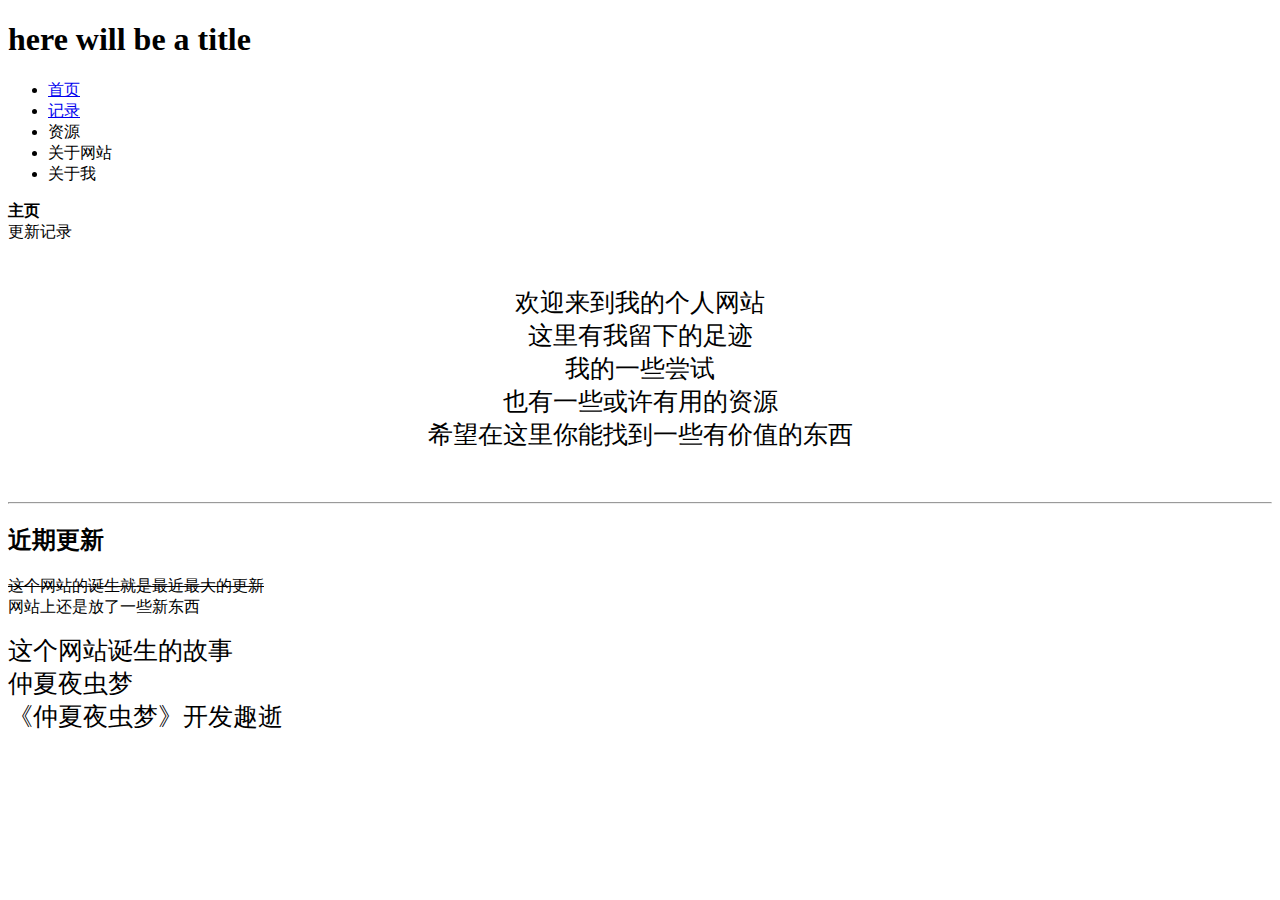
==== index.html @ cc1d8c8c "Update index.html" ====
<!DOCTYPE html>
<html>
<head>
    
    <meta charset="UTF-8">
    <meta name="viewport" content="width=device-width, initial-scale=1.0">
    <title>Fiona的个人网站首页</title>
    <link rel="stylesheet" href="/life/indexhead.css">
</head>
<body>
	<h1 class="header-mode">here will be a title</h1>
	<header class="indexstyle">
        <ul class="indexlist">
            <li style="color:RGB(0,0,0)"><a href="/life/index.html" class="a-none-class">首页</a></li>
            <li><a href="/life/records.html" class="a-none-class">记录</a></li>
            <li>资源</li>
            <li>关于网站</li>
            <li>关于我</li>
        </ul>
	</header>
    <div id="container" style="width:100%;">
    <div class="list-left">
		<u1 class="guide">
			<li><b>主页</b></li>
			<li>更新记录</li>
			
		</u1>
		
        
    </div>
	<br>
    <div class="div-main">
        <div class="round-border1">
            <p style="text-align:center;font-size:25px">欢迎来到我的个人网站<br>这里有我留下的足迹<br>我的一些尝试<br>也有一些或许有用的资源<br>希望在这里你能找到一些有价值的东西</p>
        </div>
        <br>
        <hr>
            <h2>近期更新</h2>
            <p><del>这个网站的诞生就是最近最大的更新</del><br>网站上还是放了一些新东西</p>
            <div class="record-div">
				<span style="font-size:25px">这个网站诞生的故事</span>
			  </div>
			  <div class="record-div">
				  <span style="font-size:25px">仲夏夜虫梦</span>
			  </div>
			  <div class="record-div">
				  <span style="font-size:25px">《仲夏夜虫梦》开发趣逝</span>
			  </div>
    </div>
    </div>
</body>
</html>
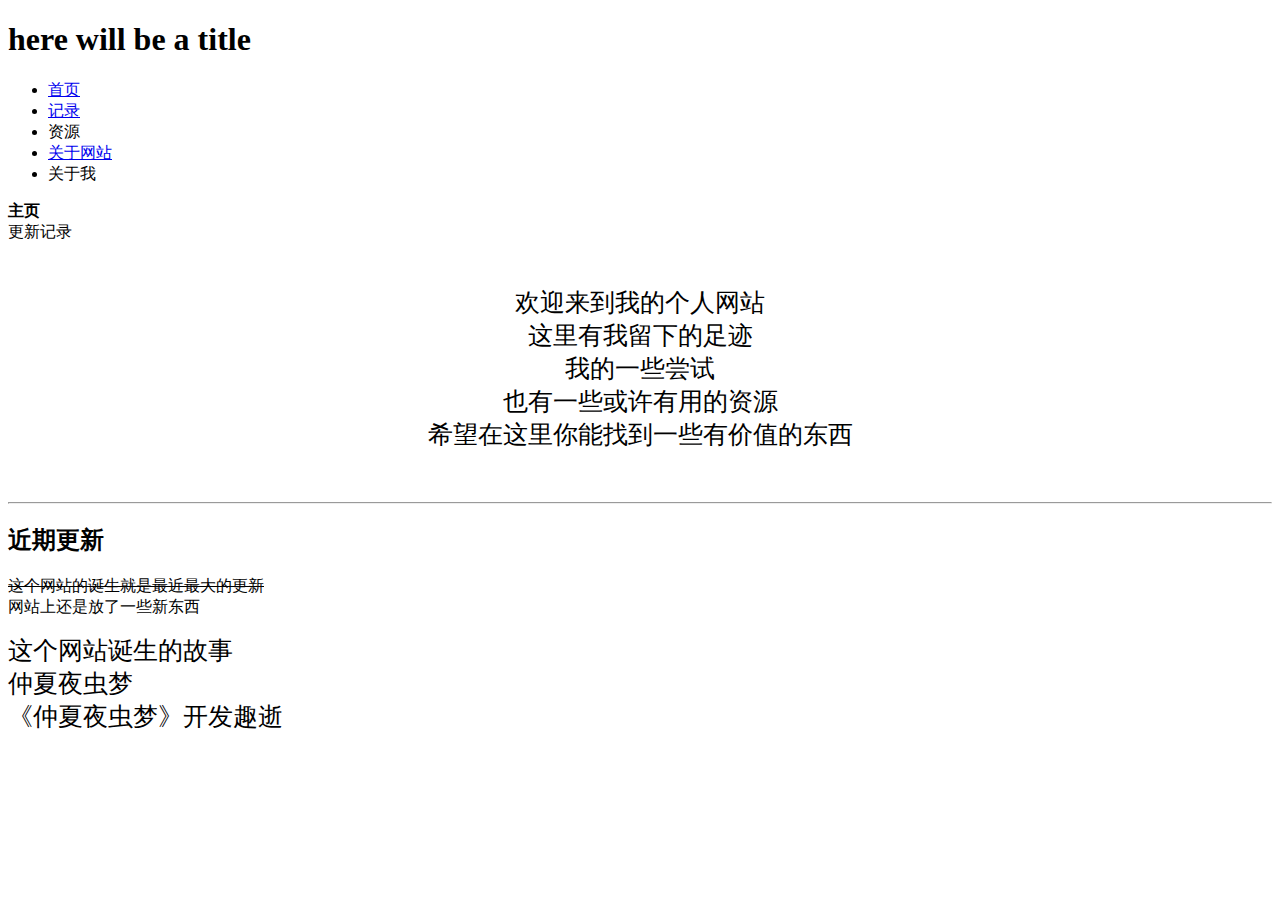
==== commit cd8d9fd1: "Update index.html" ====
--- a/index.html
+++ b/index.html
@@ -14,7 +14,7 @@
             <li style="color:RGB(0,0,0)"><a href="/life/index.html" class="a-none-class">首页</a></li>
             <li><a href="/life/records.html" class="a-none-class">记录</a></li>
             <li>资源</li>
-            <li>关于网站</li>
+            <li><a href="/life/aboutSite.html" class="a-none-class">关于网站</a></li>
             <li>关于我</li>
         </ul>
 	</header>
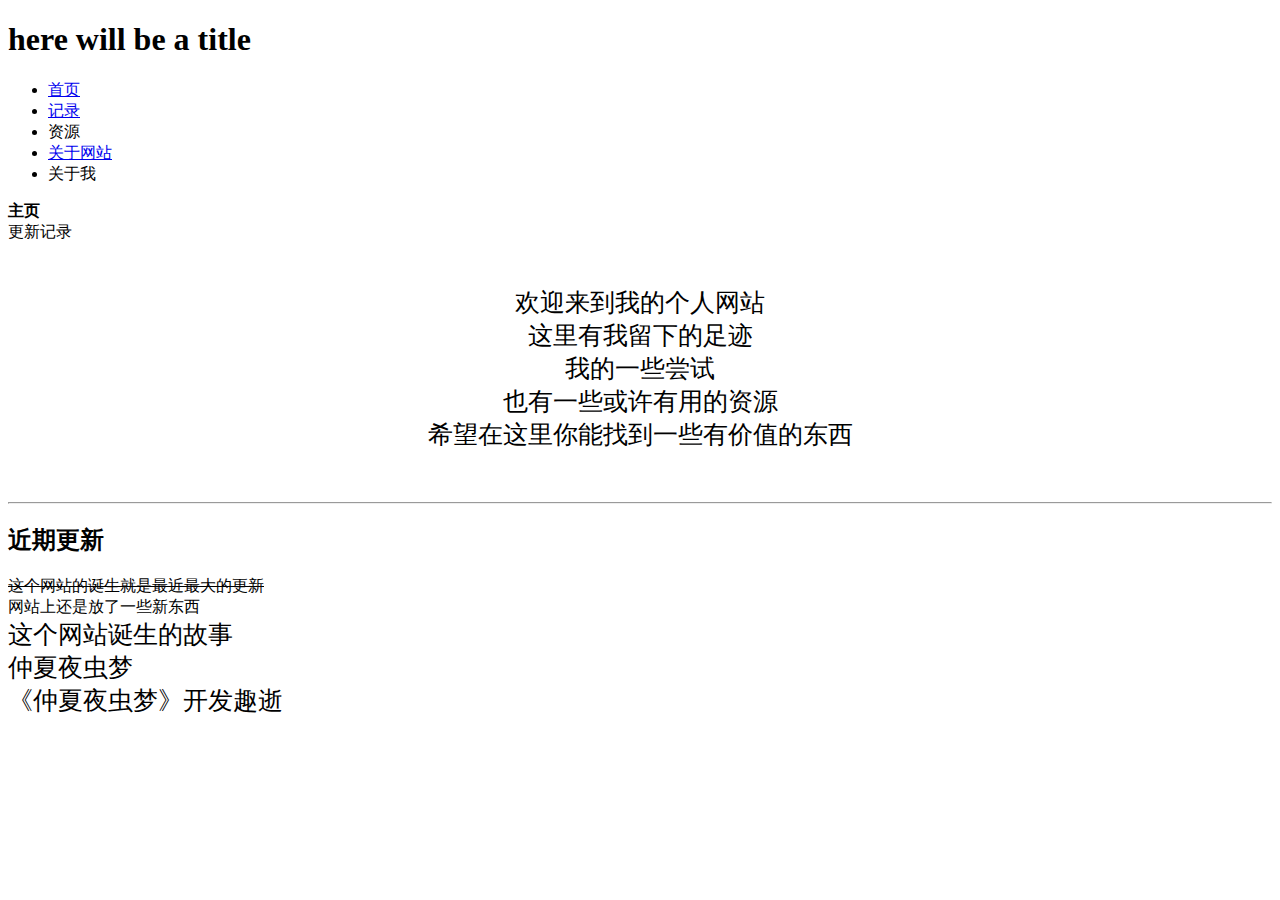
==== commit f5e4a17d: "Update index.html" ====
--- a/index.html
+++ b/index.html
@@ -36,7 +36,7 @@
         <br>
         <hr>
             <h2>近期更新</h2>
-            <p><del>这个网站的诞生就是最近最大的更新</del><br>网站上还是放了一些新东西</p>
+            <del>这个网站的诞生就是最近最大的更新</del><br>网站上还是放了一些新东西
             <div class="record-div">
 				<span style="font-size:25px">这个网站诞生的故事</span>
 			  </div>
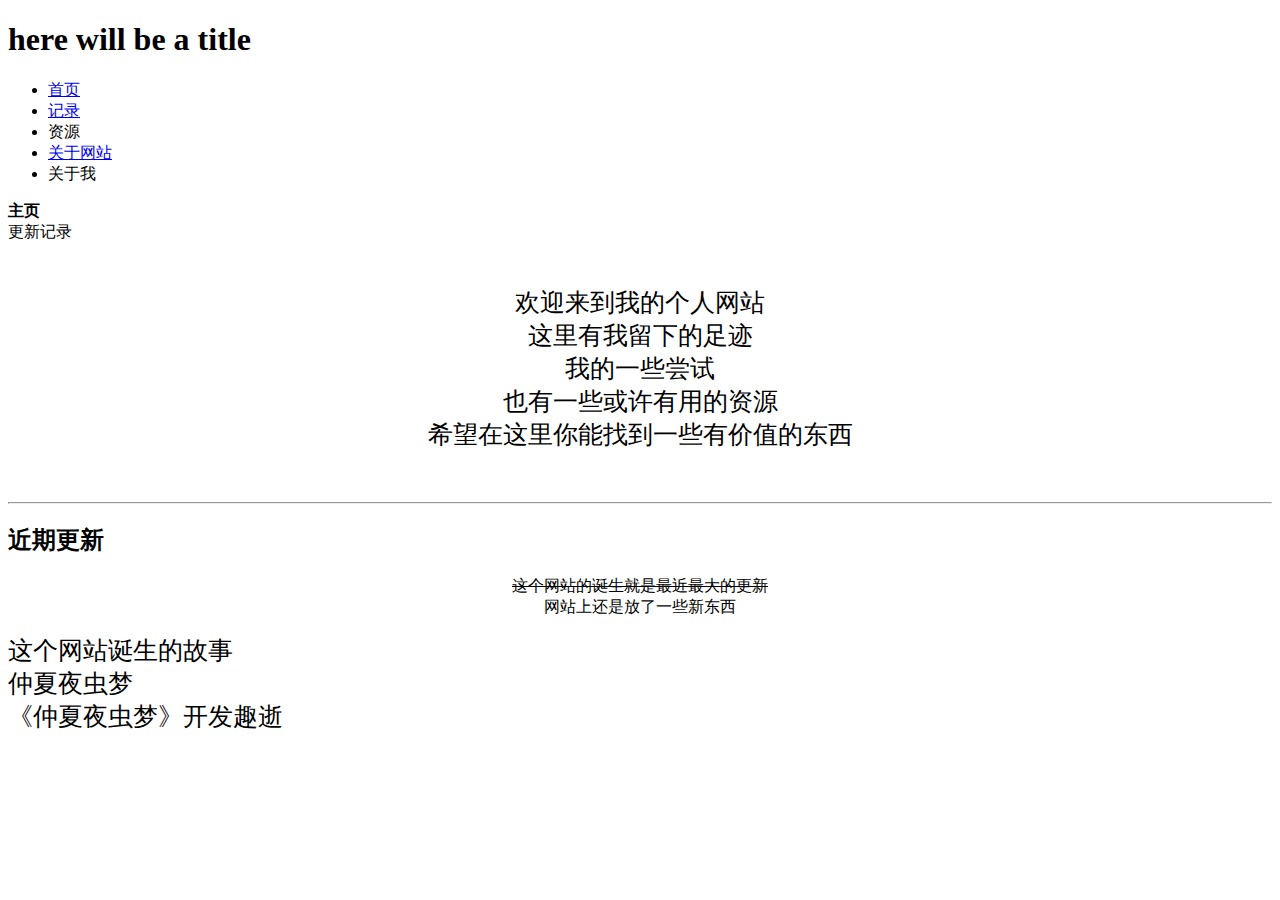
==== commit 95cb6d9e: "Update index.html" ====
--- a/index.html
+++ b/index.html
@@ -36,7 +36,7 @@
         <br>
         <hr>
             <h2>近期更新</h2>
-            <del>这个网站的诞生就是最近最大的更新</del><br>网站上还是放了一些新东西
+            <p style="text-align:center"><del>这个网站的诞生就是最近最大的更新</del><br>网站上还是放了一些新东西</p>
             <div class="record-div">
 				<span style="font-size:25px">这个网站诞生的故事</span>
 			  </div>
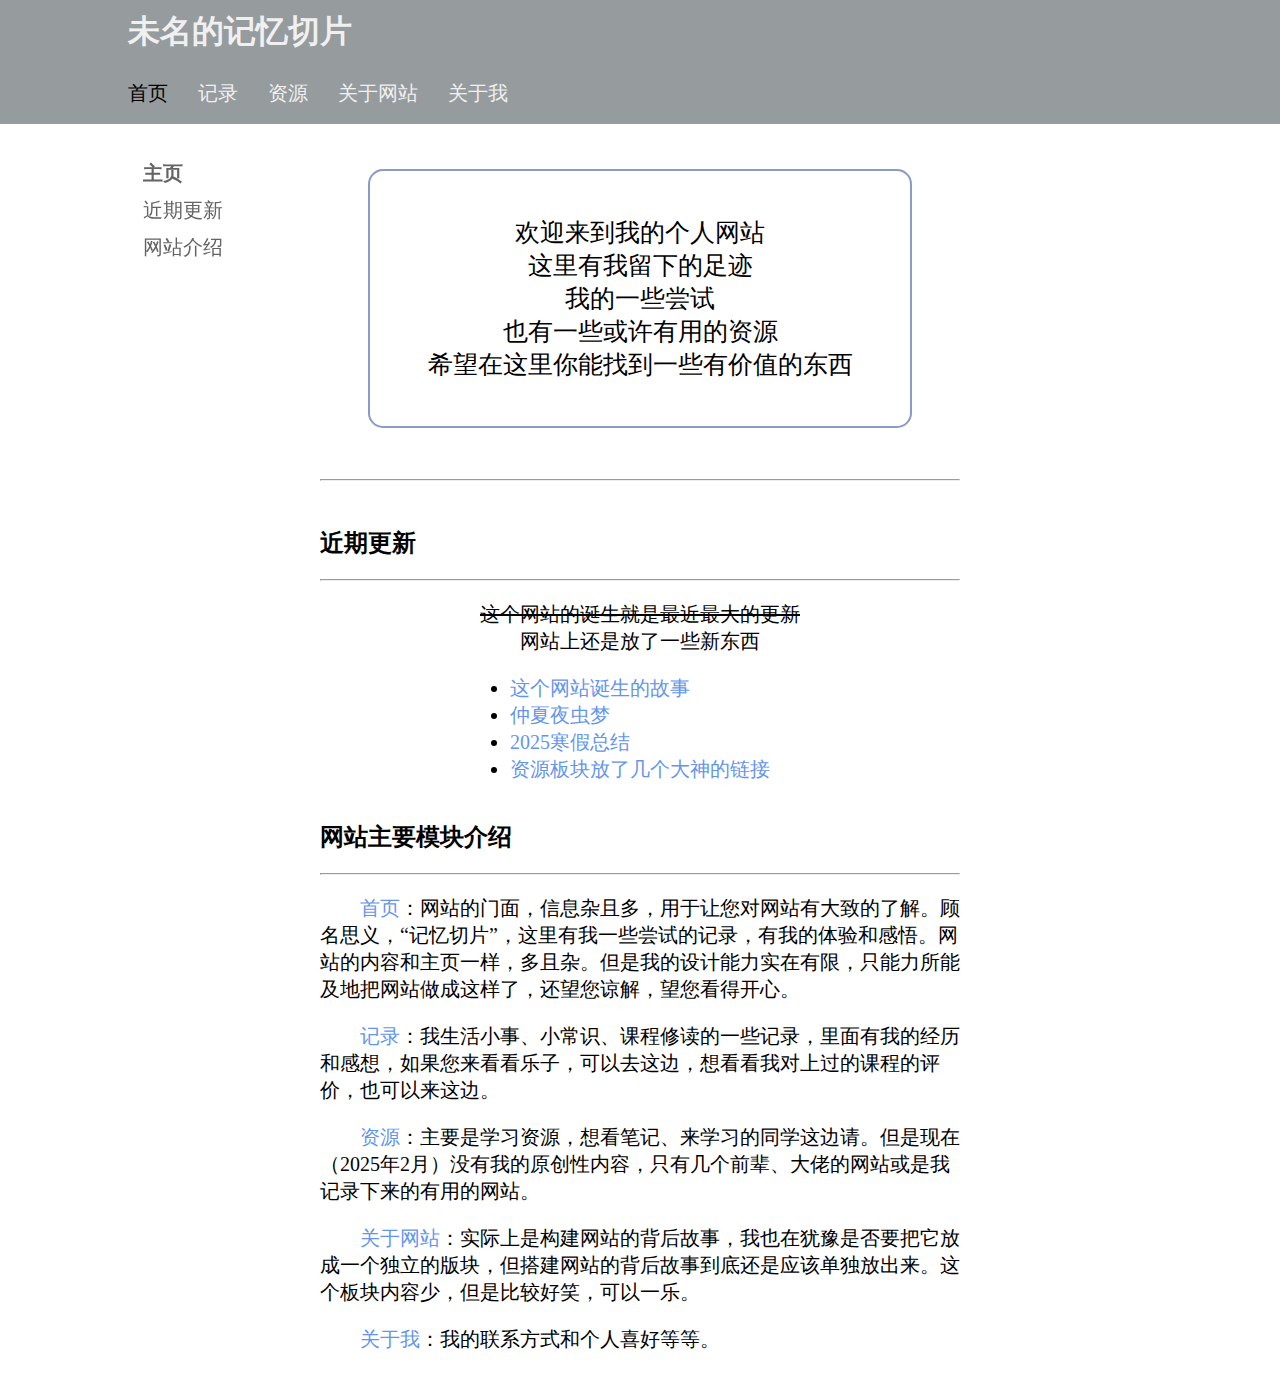
==== commit e94c68d5: "Add files via upload" ====
--- a/index.html
+++ b/index.html
@@ -4,49 +4,83 @@
     
     <meta charset="UTF-8">
     <meta name="viewport" content="width=device-width, initial-scale=1.0">
-    <title>Fiona的个人网站首页</title>
-    <link rel="stylesheet" href="/life/indexhead.css">
+    <title>未名的个人网站首页</title>
+    <link rel="stylesheet" href="./indexhead.css">
 </head>
 <body>
-	<h1 class="header-mode">here will be a title</h1>
+	<h1 class="header-mode">未名的记忆切片</h1>
 	<header class="indexstyle">
         <ul class="indexlist">
-            <li style="color:RGB(0,0,0)"><a href="/life/index.html" class="a-none-class">首页</a></li>
-            <li><a href="/life/records.html" class="a-none-class">记录</a></li>
-            <li>资源</li>
-            <li><a href="/life/aboutSite.html" class="a-none-class">关于网站</a></li>
-            <li>关于我</li>
+            <li style="color:RGB(0,0,0)"><a href="./index.html" class="a-none-class">首页</a></li>
+            <li><a href="./records.html" class="a-none-class">记录</a></li>
+            <li><a href="./resources.html" class="a-none-class">资源</a></li>
+            <li><a href="./aboutSite.html" class="a-none-class">关于网站</a></li>
+            <li><a href="./aboutMe.html" class="a-none-class">关于我</a></li>
         </ul>
 	</header>
-    <div id="container" style="width:100%;">
-    <div class="list-left">
-		<u1 class="guide">
-			<li><b>主页</b></li>
-			<li>更新记录</li>
-			
-		</u1>
-		
-        
-    </div>
-	<br>
-    <div class="div-main">
-        <div class="round-border1">
-            <p style="text-align:center;font-size:25px">欢迎来到我的个人网站<br>这里有我留下的足迹<br>我的一些尝试<br>也有一些或许有用的资源<br>希望在这里你能找到一些有价值的东西</p>
-        </div>
-        <br>
-        <hr>
-            <h2>近期更新</h2>
-            <p style="text-align:center"><del>这个网站的诞生就是最近最大的更新</del><br>网站上还是放了一些新东西</p>
-            <div class="record-div">
-				<span style="font-size:25px">这个网站诞生的故事</span>
-			  </div>
-			  <div class="record-div">
-				  <span style="font-size:25px">仲夏夜虫梦</span>
-			  </div>
-			  <div class="record-div">
-				  <span style="font-size:25px">《仲夏夜虫梦》开发趣逝</span>
-			  </div>
-    </div>
+    <div id="container" class="div-unhead">
+    	<div class="list-left">
+			<u1 class="guide">
+				<li><b>主页</b></li>
+				<li><a href="#section1" class="a-none-class">近期更新</a></li>
+				<li><a href="#section2" class="a-none-class">网站介绍</a></li>
+			</u1>
+   		</div>
+    	<div class="div-main">
+    	    <div class="round-border1">
+    	        <p style="text-align:center;font-size:25px">欢迎来到我的个人网站<br>这里有我留下的足迹<br>我的一些尝试<br>也有一些或许有用的资源<br>希望在这里你能找到一些有价值的东西</p>
+        	</div>
+        	<br>
+        	<hr>
+			<br>
+        	<h2 id="section1">近期更新</h2>
+			<hr>
+        	<p style="text-align: center;"><del>这个网站的诞生就是最近最大的更新</del><br>网站上还是放了一些新东西
+				
+			</p>
+			<div class="content">
+				<u1 class="u1-center">
+					<li>
+					<a href="./aboutSite.html" class="a-color-class">
+						这个网站诞生的故事
+					</a>
+					</li>
+					<li>
+						<a href="./bugcat's dream.html" class="a-color-class">
+							仲夏夜虫梦
+						</a>
+					</li>
+					<li>
+						<a href="./dvlp202502.html" class="a-color-class">
+							2025寒假总结
+						</a>
+					</li>
+					<li>
+						<a href="./resources.html" class="a-color-class">
+							资源板块放了几个大神的链接
+						</a>
+					</li>
+				</u1>
+			</div>
+			<br>
+			<h2 id="section2">网站主要模块介绍</h2>
+			<hr>
+			<p class="p-ind">
+				<a href="./index.html" class="a-color-class">首页</a>：网站的门面，信息杂且多，用于让您对网站有大致的了解。顾名思义，“记忆切片”，这里有我一些尝试的记录，有我的体验和感悟。网站的内容和主页一样，多且杂。但是我的设计能力实在有限，只能力所能及地把网站做成这样了，还望您谅解，望您看得开心。
+			</p>
+			<p class="p-ind">
+				<a href="./records.html" class="a-color-class">记录</a>：我生活小事、小常识、课程修读的一些记录，里面有我的经历和感想，如果您来看看乐子，可以去这边，想看看我对上过的课程的评价，也可以来这边。
+			</p>
+			<p class="p-ind">
+				<a href="./resources.html" class="a-color-class">资源</a>：主要是学习资源，想看笔记、来学习的同学这边请。但是现在（2025年2月）没有我的原创性内容，只有几个前辈、大佬的网站或是我记录下来的有用的网站。
+			</p>
+			<p class="p-ind">
+				<a href="./aboutSite.html" class="a-color-class">关于网站</a>：实际上是构建网站的背后故事，我也在犹豫是否要把它放成一个独立的版块，但搭建网站的背后故事到底还是应该单独放出来。这个板块内容少，但是比较好笑，可以一乐。
+			</p>
+			<p class="p-ind">
+				<a href="./aboutMe.html" class="a-color-class">关于我</a>：我的联系方式和个人喜好等等。
+			</p>
+    	</div>
     </div>
 </body>
-</html>
+</html>--- a/indexhead.css
+++ b/indexhead.css
@@ -0,0 +1,272 @@
+body,html{
+  margin:0;
+  padding:0;
+  scroll-behavior: smooth;
+  /*background-color: RGB(182,192,227);*/
+  /*background-color: rgba(182,192,227,0.4);*/
+  font-family:'Times New Roman', Times, serif;
+}
+
+li,p{
+  font-size:20px;
+}
+h1{
+  color:rgb(240,240,240);
+}
+    .fixed-list {
+        list-style-type: none; /* 移除列表前的默认标记 */
+        display: flex; /* 使用flex布局 */
+        padding: 0; /* 移除默认的padding */
+  position:fixed;
+  top:0px;
+  left:30px;
+    }
+.fixed-list li {
+        font-size:20px;
+        margin-right: 30px; /* 列表项之间的间距 */
+  position:relative;
+     }
+.sticky-list {
+    position: -webkit-sticky; /* 对于WebKit浏览器 */
+     position: sticky;
+    top: 15px; /* 或者 bottom: 0; */
+  left:30px;
+    background-color: white;
+    z-index: 1000; /* 确保列表在其他内容之上 */
+  list-style-type:none;
+  display:flex;
+  padding:0;
+ }
+    .sticky-list li {
+    position:relative;
+  font-size:20px;
+        margin-right: 30px; /* 列表项之间的间距 */
+ }
+.indexstyle {/*目录区块*/
+    position: -webkit-sticky; /* 对于WebKit浏览器 */
+     position: sticky;
+    top: 0px; /* 或者 bottom: 0; */
+  left:0px;
+    z-index: 1000; /* 确保列表在其他内容之上 */
+  display:flex;
+  padding:0;
+  margin:0;
+  border:0;
+  height:60px;
+  background-color:RGB(150,155,158);
+ }
+.indexlist{/*目录*/
+  list-style-type: none; 
+  padding:0;
+        padding-left:10%;
+  display:flex;
+  
+}
+.indexlist li {/*目录元素*/
+        font-size:20px;
+        margin:0;
+        margin-right: 30px; /* 列表项之间的间距 */
+  position:relative;
+  color:RGB(240,240,240);
+  transition:color 0.5s ease;
+  display:inline;
+     }
+.indexlist li:hover{
+  color:black;
+}
+.indexlist li::after{
+  content:'';
+  position:absolute;
+  width:0;
+  height:3px;
+  background-color:black;
+  left:50%;
+  bottom:0px;
+  transform:translateX(-50%);
+  transition:width 0.5s;
+}
+.indexlist li:hover::after{
+  width:100%;
+}
+.round-border1{/*首页问好方框*/
+  border-radius:15px;
+  /*background:RGB(139,152,202);*/
+  padding:20px;
+  border:solid 2px;
+        border-color: RGB(139,152,202);
+  margin:auto;
+  margin-top:25px;
+  margin-bottom:25px;
+  width:500px;
+  left:50%;
+}
+.div-unhead{
+  width:100%;
+  height:100%;
+  margin-bottom: 0;
+  background-color: rgba(0,0,0,0);
+}
+.div-p{/*普通正文格式*/
+  padding:20px;
+  margin:auto;
+  margin-bottom: 0;
+  border:0;
+  width:50%;
+  height:100%;
+  left:50%;
+  background-color: white;
+}
+    .div-main{/*首页正文格式*/
+        padding:20px;
+        margin:auto;
+  width:50%;
+  height:100%;
+  left:50%;
+  background-color: white;
+  margin-bottom: 0;
+    }
+    .header-mode{/*大标题格式*/
+        margin:0;
+        border:0;
+        padding:10px;
+        padding-left: 10%;
+        background:RGB(150,155,158);
+    }
+    .list-left{/*左侧导航栏目区块*/
+        position: -webkit-sticky; /* 对于WebKit浏览器 */
+     position: sticky;
+    top: 60px; /* 或者 bottom: 0; */
+    z-index: 1000; /* 确保列表在其他内容之上 */
+  display:flex;
+  border:0;
+        padding-top:2%;
+        padding-left:10%;
+        width:12%;
+  height:500px;
+  float:left;
+  overflow-y:auto;
+    }
+    .guide{/*左侧导航列表*/
+        list-style-type:none; 
+        padding:0;
+        padding-left:10%;
+  /*display:flex;*/
+    }
+    .guide li{/*导航列表元素*/
+        font-size:20px;
+  /*position:relative;*/
+  color:RGB(100,100,100);
+  transition:color 0.5s ease;
+  margin-top:10px;
+    }
+    .guide li:hover{
+        color:black;
+    }
+    .gui-child-temp{
+      display:none;
+    }
+    .guide-child{/*导航列表子导航列表*/
+        list-style-type:none; 
+        padding:0;
+        padding-left:10%;
+        /*display:none;*/
+    }
+    .guide-child li{
+      font-size:18px;
+      position:relative;
+      color:RGB(100,100,100);
+      margin-left: 10px;;
+      transition:color 0.5s ease;
+      margin-top:10px;
+    }
+    .record-div{/*记录展示区域*/
+        border-radius: 9px 36px;
+        border:solid 2px;
+        border-color:RGB(150,155,158);
+        width:80%;
+        height:200px;
+        transition:transform 0.3s,box-shadow 0.3s;
+        margin:auto;
+        margin-top:50px;
+        margin-bottom:50px;
+        left:50%;
+        display:flex;
+        align-items: center;
+        /*
+        background-color: rgb(182, 192, 227);
+        background-color: rgb(219, 232, 240);*/
+        
+    }
+    .record-div:hover{
+      transform:transformY(-20px);
+      box-shadow:0 10px 20px rgba(0,0,0,0.2);
+  }
+    .content{
+      display:flex;
+      margin:auto;
+      left:50%;
+      width:50%;
+      flex-direction: column; /* 垂直排列图片和文字 */
+      align-items: center; /* 文字和图片在容器内水平居中 */
+      /*background-color: aqua;*/
+    }
+    .record-img{/*record板块图片*/
+      border-radius: 8px;
+      margin:5px;
+      align-items: center;
+    }
+    .record-text{/*record板块文本*/
+      font-size:20px;
+      margin-left: 125px;
+    }
+    
+.a-none-class{/*无装饰链接*/
+  text-decoration: none;
+  color:inherit;
+}
+.hiden-text{/*黑幕文本*/
+  background-color: black;
+  transition:background-color 0.5s ease;
+}
+.hiden-text:hover{
+  background-color: white;
+}
+.p-ind{/*缩进段落*/
+  text-indent: 40px;
+  font-size:20px;
+}
+.button{/*按钮*/
+  background-color: RGB(86,110,181);
+  border-radius: 5px;
+  color:white;
+  border:none;
+  padding:15px 32px;
+  text-align:center;
+  text-decoration: none;
+  display:inline-block;
+  font-size:16px;
+  margin:4px 2px;
+  cursor: pointer;
+}
+.a-color-class{/*带颜色没有线的链接*/
+  text-decoration: none;
+  color:cornflowerblue;
+  transition:text-shadow 0.3s ease;
+
+}
+.a-color-class:hover{
+  text-shadow:2px 2px rgba(100,149,237,0.3);
+}
+.u1-center{
+  margin:auto;
+  left:50%;
+}
+.expand-arrow{
+  position:absolute;
+  display:inline;
+  right:0;
+  width:20px;
+  height:20px;
+  margin:0;
+  transition:transform 0.5s ease;
+}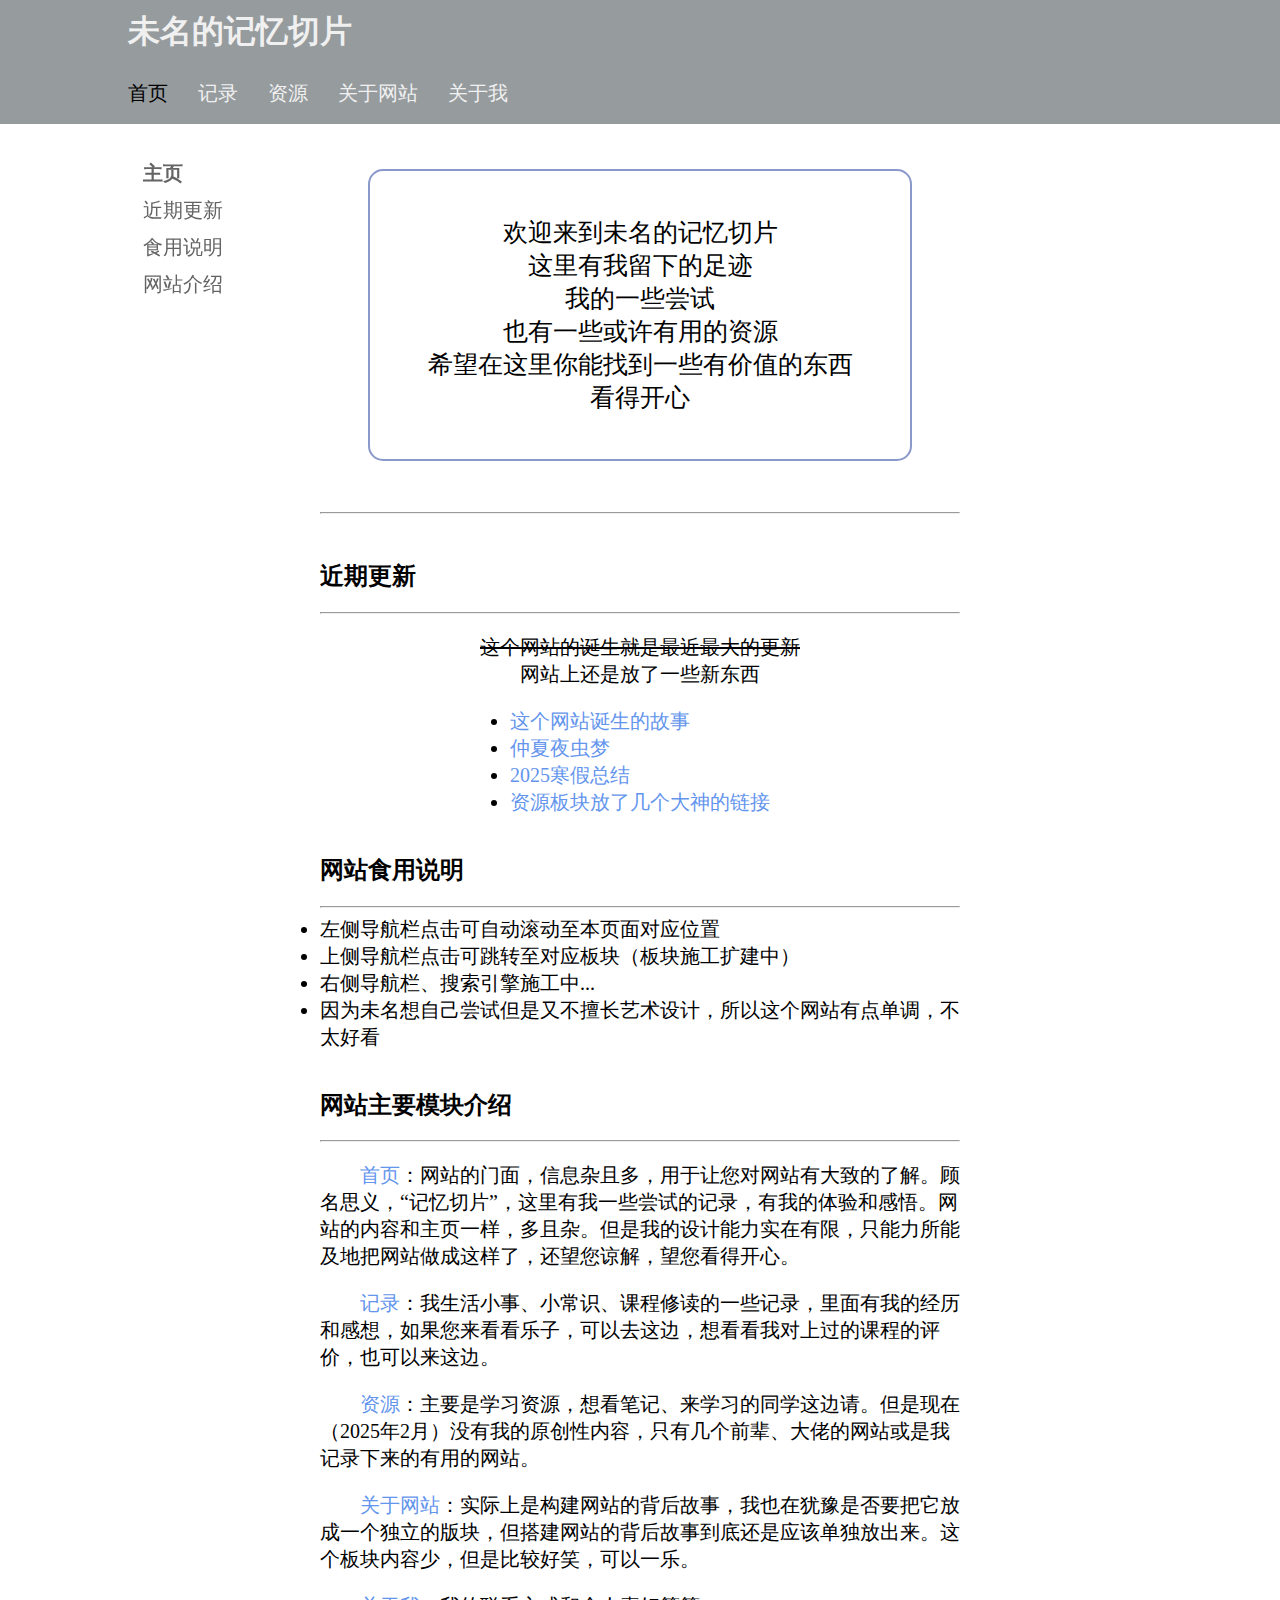
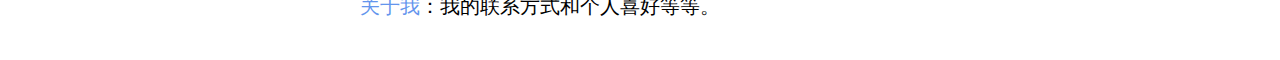
==== commit 2ae3ab78: "Add files via upload" ====
--- a/index.html
+++ b/index.html
@@ -23,12 +23,13 @@
 			<u1 class="guide">
 				<li><b>主页</b></li>
 				<li><a href="#section1" class="a-none-class">近期更新</a></li>
-				<li><a href="#section2" class="a-none-class">网站介绍</a></li>
+				<li><a href="#section2" class="a-none-class">食用说明</a></li>
+				<li><a href="#section3" class="a-none-class">网站介绍</a></li>
 			</u1>
    		</div>
     	<div class="div-main">
     	    <div class="round-border1">
-    	        <p style="text-align:center;font-size:25px">欢迎来到我的个人网站<br>这里有我留下的足迹<br>我的一些尝试<br>也有一些或许有用的资源<br>希望在这里你能找到一些有价值的东西</p>
+    	        <p style="text-align:center;font-size:25px">欢迎来到未名的记忆切片<br>这里有我留下的足迹<br>我的一些尝试<br>也有一些或许有用的资源<br>希望在这里你能找到一些有价值的东西<br>看得开心</p>
         	</div>
         	<br>
         	<hr>
@@ -63,7 +64,16 @@
 				</u1>
 			</div>
 			<br>
-			<h2 id="section2">网站主要模块介绍</h2>
+			<h2 id="section2">网站食用说明</h2>
+			<hr>
+			<u1 style="margin:auto;left:50%">
+				<li>左侧导航栏点击可自动滚动至本页面对应位置</li>
+				<li>上侧导航栏点击可跳转至对应板块（板块施工扩建中）</li>
+				<li>右侧导航栏、搜索引擎施工中...</li>
+				<li>因为未名想自己尝试但是又不擅长艺术设计，所以这个网站有点单调，不太好看</li>
+			</u1>
+			<br>
+			<h2 id="section3">网站主要模块介绍</h2>
 			<hr>
 			<p class="p-ind">
 				<a href="./index.html" class="a-color-class">首页</a>：网站的门面，信息杂且多，用于让您对网站有大致的了解。顾名思义，“记忆切片”，这里有我一些尝试的记录，有我的体验和感悟。网站的内容和主页一样，多且杂。但是我的设计能力实在有限，只能力所能及地把网站做成这样了，还望您谅解，望您看得开心。
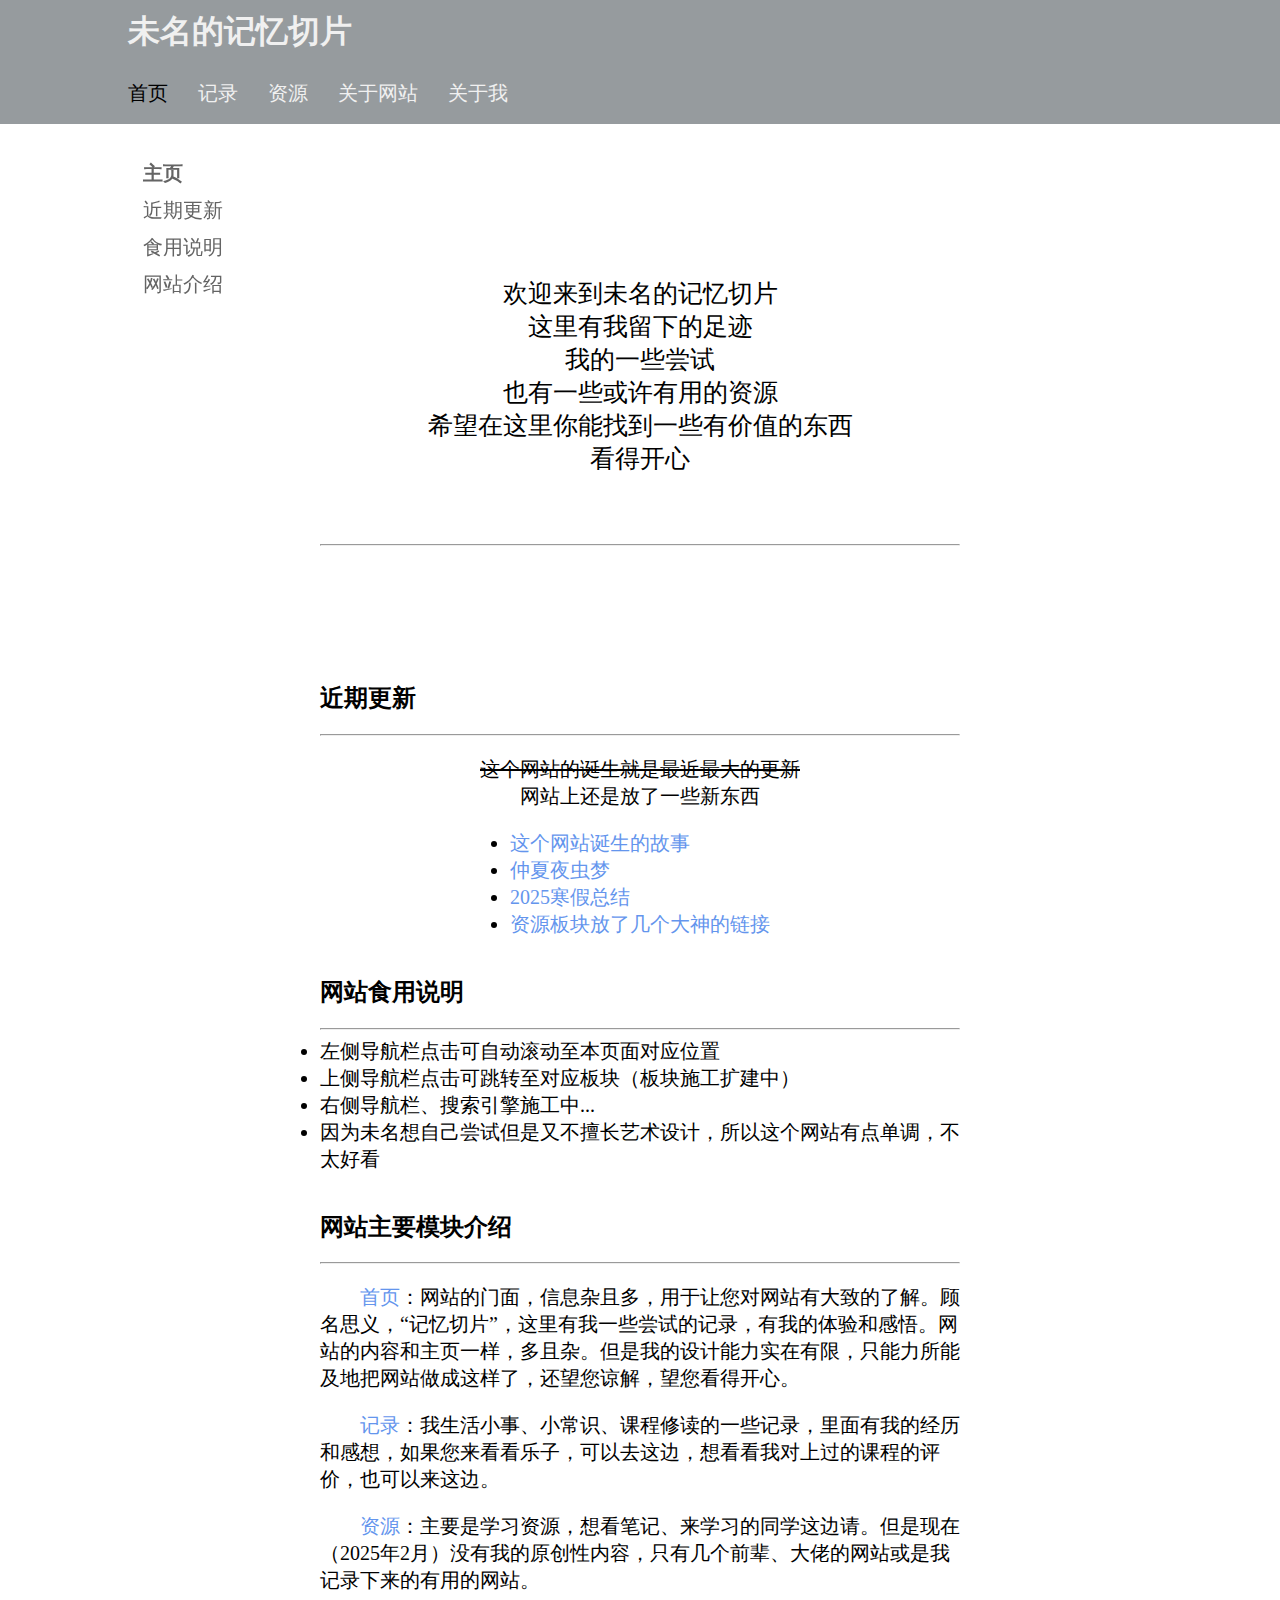
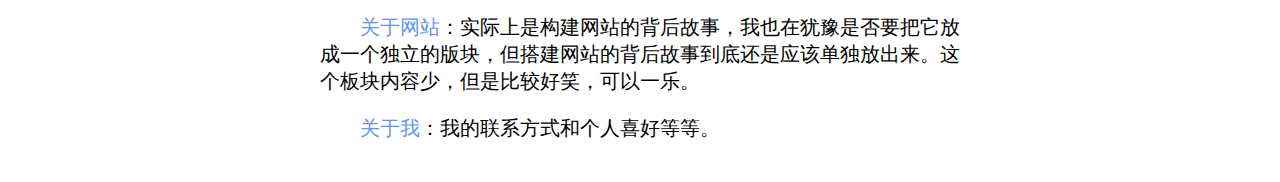
==== commit d1e06383: "Add files via upload" ====
--- a/index.html
+++ b/index.html
@@ -28,11 +28,23 @@
 			</u1>
    		</div>
     	<div class="div-main">
-    	    <div class="round-border1">
+			<br>
+			<br>
+			<br>
+			<br>
+			<br>
+			<br>
+    	    <div class="center-inborder">
     	        <p style="text-align:center;font-size:25px">欢迎来到未名的记忆切片<br>这里有我留下的足迹<br>我的一些尝试<br>也有一些或许有用的资源<br>希望在这里你能找到一些有价值的东西<br>看得开心</p>
         	</div>
+			<br>
+			<br>
+        	<hr>
         	<br>
-        	<hr>
+			<br>
+			<br>
+			<br>
+			<br>
 			<br>
         	<h2 id="section1">近期更新</h2>
 			<hr>
